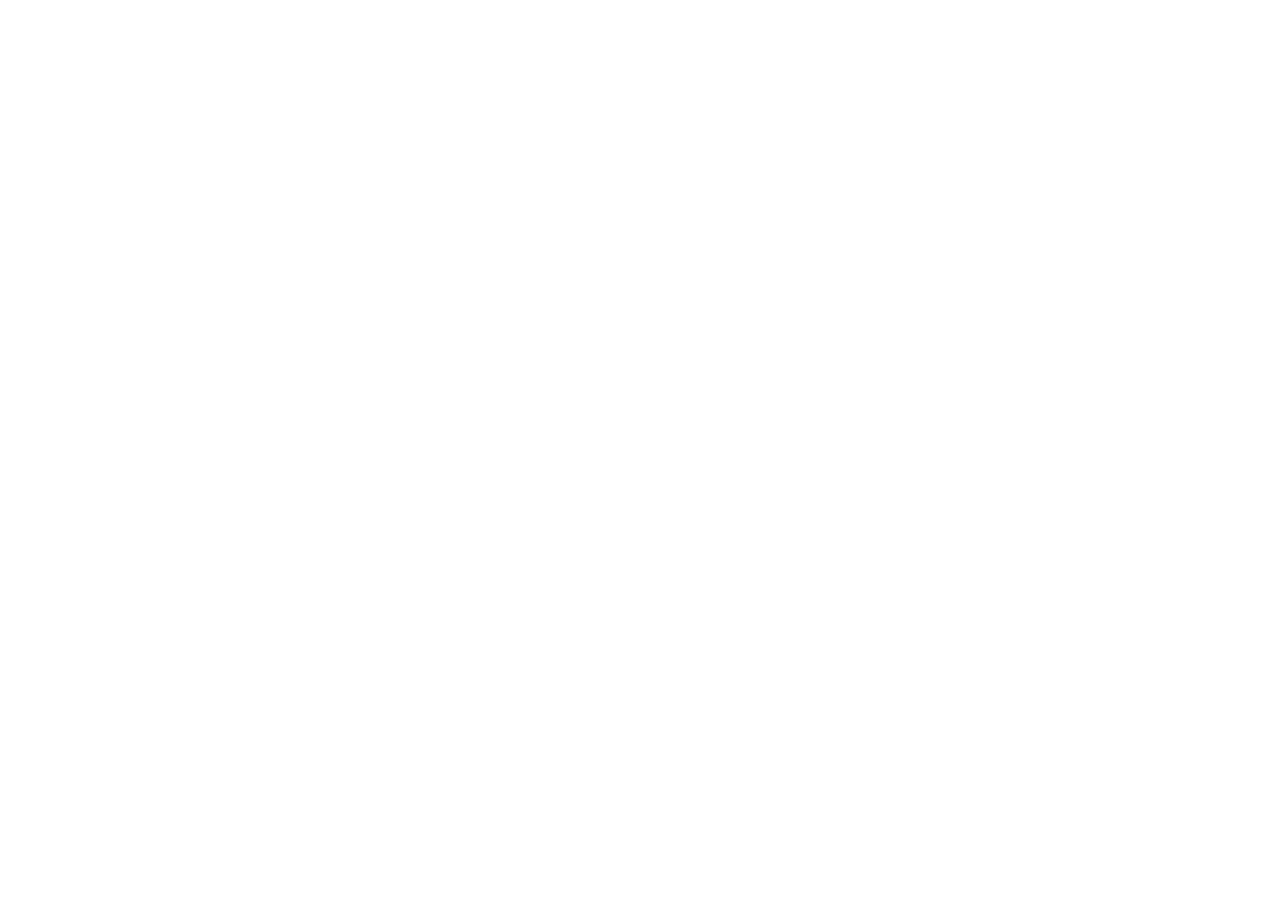
==== html/login.html @ 913afa0e "First commit" ====
<!DOCTYPE html>
<html lang="en">
<head>
    <meta charset="UTF-8">
    <meta http-equiv="X-UA-Compatible" content="IE=edge">
    <meta name="viewport" content="width=device-width, initial-scale=1.0">
    <title>Sign in</title>
    <link rel="stylesheet" href="/assets/fontawesome-free-5.15.3-web/fontawesome-free-5.15.3-web/css/all.css">
    <link rel="stylesheet" href="/style.css">
</head>
<body>
    
</body>
</html>
---- style.css ----
/* Utils */
* {
    padding: 0;
    margin: 0; 
    box-sizing: border-box;
}

html, body {
    height: 100%;
}

/* Home section */

/* Header section */
#main {
    height: 100%;
}

#header-section {
    position: absolute;
    top: 0px;
    left: 0px;
    right: 0px;
    height: 50px;
    background-color: #CAE6D9;
    padding: 0px;
    z-index: 1;
}


#header-section .sign-out{
    float: right;
    overflow: hidden;
    line-height: 50px;
}

#header-section .fas.fa-sign-out-alt {
    font-size: 20px;
    padding: 15px;
    color:black;
}

/* Navigation section */

#nav-section {
    width: 6%;
    height: 100%;
    /* position: relative;
    top: 50px;
    left: 0px; */
    margin-top: 50px;
    float: left;
    overflow: hidden;
}

#nav-section .nav {
    height: 100%;
    background-color: #2A616E;
}

.nav {
    list-style-type: none;
}

.nav li {
    color: #fff;
    text-align: center;
    padding: 20px 10px;
}

.nav li:hover {
    background-color: #ccc;
}

.nav .btn {
    font-size: 35px;
    text-align: center;
    color: #fff;
    width: 100%;
    justify-content: center;
    padding: 5px;
    /* border: 1px solid #fff; */
}

/* Content section */

#content-section {
    width: 94%;
    height: 100%;
    margin-top: 50px;
    float: right;
    overflow: hidden;
    background-color: #041A23;
    position: relative;
}

#content-section .gauge.gauge-temp {
    position: absolute;
    top: 20%;
    left: 15%;
}

#content-section .gauge.gauge-humid {
    position: absolute;
    top: 20%;
    right: 15%;
}

#content-section .gauge {
    padding-top: 15px;
    text-align: center;
}

#content-section .toggle {
    display: block;
    text-align: center;
    position: relative;
    line-height: 34px;
    top: 70%;
}

#content-section .off-switch {
    display: inline-block;
    padding-right: 10px;
    line-height: 34px;
    color: #fff;
}

#content-section .on-switch {
    display: inline-block;
    padding-left: 10px;
    line-height: 34px;
    color: #fff;
}
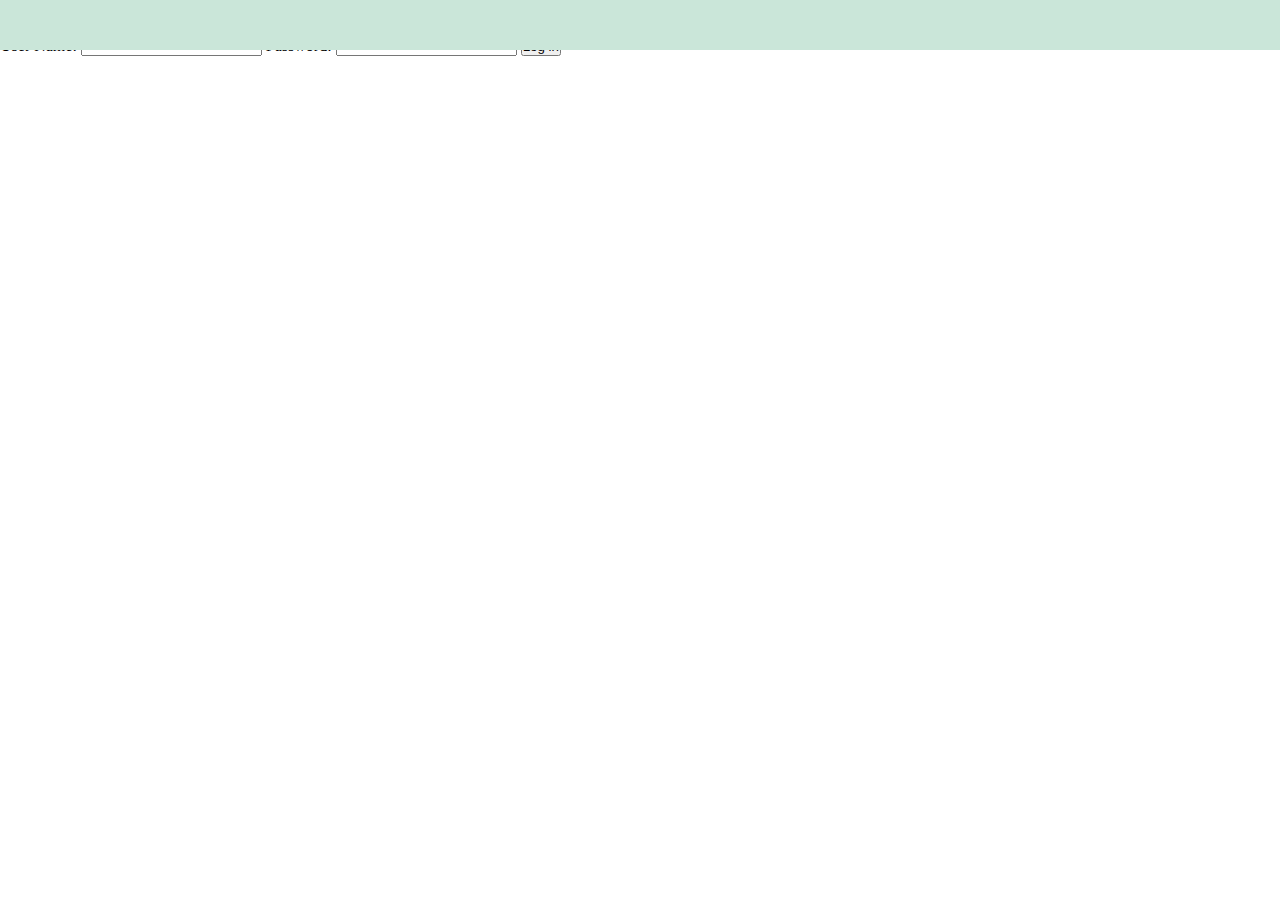
==== commit fc3fd947: "Update login" ====
--- a/html/login.html
+++ b/html/login.html
@@ -9,6 +9,40 @@
     <link rel="stylesheet" href="/style.css">
 </head>
 <body>
-    
+    <div id="main">
+        <!-- Header section -->
+        <div id="header-section">
+            <img src="" alt="" class="logo">
+
+            <!-- <div class="sign-out">
+                <a href="/html/login.html"><i class="fas fa-sign-out-alt"></i></a>
+            </div> -->
+            
+        </div>
+
+        <!-- Navigation section -->
+        <!-- <div id="nav-section">
+            <ul class="nav">
+                <li><a href="" class="home-page"><i class="btn fas fa-home"></i></a>Home</li>
+                <li><a href="" class="set-info-page"><i class="btn fas fa-sliders-h"></i></a>Parameter</li>
+                <li><a href="" class="set-time-page"><i class="btn far fa-clock"></i></a>Time</li>
+            </ul>
+        </div> -->
+
+        <!-- Login section -->
+
+        <div id="login-section">
+            <!-- <h1 class="welcome">Welcome to our Sprinkler System</h1> -->
+            <div class="login">
+                <h1 class="header">Log in</h1>
+                <label for="username">User Name:</label>
+                <input type="text" class="username-input">
+                <label for="password">Password:</label>
+                <input type="text" class="password-input">
+                <button class="sign-in-btn">Log in</button>
+            </div>
+        </div>
+
+    </div>
 </body>
 </html>--- a/style.css
+++ b/style.css
@@ -1,17 +1,22 @@
 /* Utils */
+
 * {
     padding: 0;
-    margin: 0; 
+    margin: 0;
     box-sizing: border-box;
 }
 
-html, body {
-    height: 100%;
-}
+html,
+body {
+    height: 100%;
+}
+
 
 /* Home section */
 
+
 /* Header section */
+
 #main {
     height: 100%;
 }
@@ -27,8 +32,7 @@
     z-index: 1;
 }
 
-
-#header-section .sign-out{
+#header-section .sign-out {
     float: right;
     overflow: hidden;
     line-height: 50px;
@@ -37,8 +41,9 @@
 #header-section .fas.fa-sign-out-alt {
     font-size: 20px;
     padding: 15px;
-    color:black;
-}
+    color: black;
+}
+
 
 /* Navigation section */
 
@@ -82,6 +87,7 @@
     /* border: 1px solid #fff; */
 }
 
+
 /* Content section */
 
 #content-section {
@@ -106,10 +112,65 @@
     right: 15%;
 }
 
+
+/*Function: content slider*/
+
+#content-slider {
+    width: 94%;
+    height: 100%;
+    margin-top: 50px;
+    float: right;
+    overflow: hidden;
+    background-color: #041A23;
+    position: relative;
+}
+
+#content-slider .gauge.gauge-temp {
+    position: absolute;
+    top: 150px;
+    left: 20px;
+}
+
+#content-slider .gauge.gauge-humid {
+    position: absolute;
+    top: 350px;
+    left: 20px;
+}
+
+#content-slider .gauge.gauge-temp-number {
+    position: absolute;
+    top: 190px;
+    left: 1000px;
+    color: indigo;
+    background-color: white;
+    border: 1px black;
+    width: 100px;
+    height: 50px;
+    text-align: center;
+}
+
+#content-slider .gauge.gauge-humid-number {
+    position: absolute;
+    top: 390px;
+    left: 1000px;
+    color: indigo;
+    background-color: white;
+    border: 1px black;
+    width: 100px;
+    height: 50px;
+    text-align: center;
+}
+
+
+/*Function: Gauge*/
+
 #content-section .gauge {
     padding-top: 15px;
     text-align: center;
 }
+
+
+/*Function: Toggle*/
 
 #content-section .toggle {
     display: block;
@@ -133,5 +194,19 @@
     color: #fff;
 }
 
-
-
+.button {
+    background-color: indigo;
+    border: none;
+    color: white;
+    padding: 15px 32px;
+    text-align: center;
+    text-decoration: none;
+    display: inline-block;
+    font-size: 16px;
+    margin: 4px 2px;
+    cursor: pointer;
+    /*Position*/
+    position: absolute;
+    top: 600px;
+    left: 800px;
+}